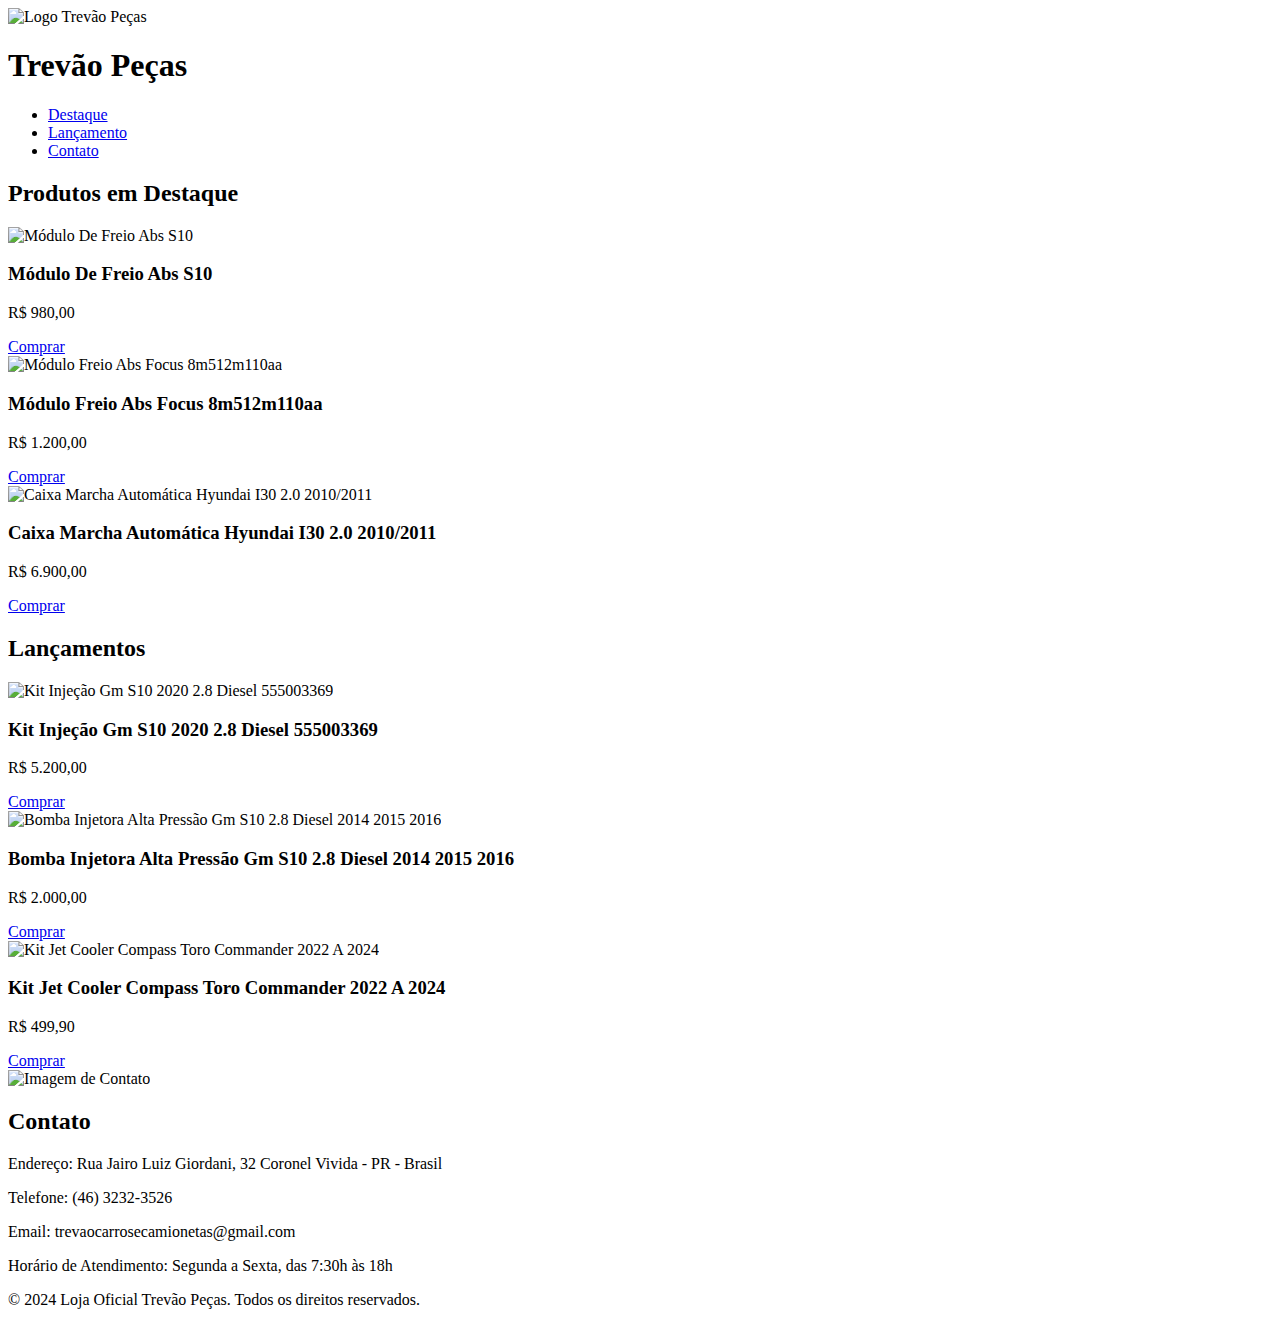
==== index.html @ f8338f9c "TrabalhoFinal26/11/2024" ====
<!DOCTYPE html>
<html lang="pt-BR">
<head>
  <meta charset="UTF-8">
  <meta name="viewport" content="width=device-width, initial-scale=1.0">
  <title>Trevão Peças</title>
  <link rel="stylesheet" href="./assets/css/styles.css">
</head>

<body>

    <header>
        <div class="topo">
          <div class="logo-titulo">
            <img src="assets/img/logo.png" alt="Logo Trevão Peças" class="logo">
            <h1>Trevão Peças</h1>
          </div>
          <nav>
            <ul class="menu">
              <li><a href="#produtos">Destaque</a></li>
              <li><a href="#novidades">Lançamento</a></li>
              <li><a href="#contato">Contato</a></li>
            </ul>
          </nav>
        </div>
      </header>

  <main>
    <section id="produtos">
      <h2>Produtos em Destaque</h2>
      <div class="produto-grid">

        <div class="produto">
          <img src="assets/img/abss10.webp" alt="Módulo De Freio Abs S10">
          <h3>Módulo De Freio Abs S10</h3>
          <p>R$ 980,00</p>
          <a href="view/abss10.html" class="botao">Comprar</a>
        </div>

        <div class="produto">
          <img src="assets/img/focus.webp" alt="Módulo Freio Abs Focus 8m512m110aa">
          <h3>Módulo Freio Abs Focus 8m512m110aa</h3>
          <p>R$ 1.200,00</p>
          <a href="view/fucus.html" class="botao">Comprar</a>
        </div>

        <div class="produto">
          <img src="assets/img/i30.webp" alt="Caixa Marcha Automática Hyundai I30 2.0 2010/2011">
          <h3>Caixa Marcha Automática Hyundai I30 2.0 2010/2011</h3>
          <p>R$ 6.900,00</p>
          <a href="view/i30.html" class="botao">Comprar</a>
        </div>

      </div>
    </section>

    <section id="novidades">
      <h2>Lançamentos</h2>
      <div class="produto-grid">
        <div class="produto">
          <img src="assets/img/kitinjecaos10.webp" alt="Kit Injeção Gm S10 2020 2.8 Diesel 555003369">
        <h3>Kit Injeção Gm S10 2020 2.8 Diesel 555003369</h3>
        <p>R$ 5.200,00</p>
        <a href="view/kits10.html" class="botao">Comprar</a>
        </div>
        <div class="produto">
          <img src="assets/img/bombaAltaS10.webp" alt="Bomba Injetora Alta Pressão Gm S10 2.8 Diesel 2014 2015 2016">
          <h3>Bomba Injetora Alta Pressão Gm S10 2.8 Diesel 2014 2015 2016</h3>
          <p>R$ 2.000,00 </p>
          <a href="view/bombaaltas10.html" class="botao">Comprar</a>
        </div>
        <div class="produto">
            <img src="assets/img/jeetcoolertoro.webp" alt="Kit Jet Cooler Compass Toro Commander 2022 A 2024">
            <h3>Kit Jet Cooler Compass Toro Commander 2022 A 2024</h3>
            <p>R$ 499,90 </p>
            <a href="view/jeetcooler.html" class="botao">Comprar</a>
        </div>
      </div>
    </section>

    <section id="contato">
        <div class="contato">
            <img src="assets/img/trevao.jpg" alt="Imagem de Contato">
            <div class="contato-info">
                <h2>Contato</h2>
                <p>Endereço: Rua Jairo Luiz Giordani, 32 Coronel Vivida - PR - Brasil</p>
                <p>Telefone: (46) 3232-3526</p>
                <p>Email: trevaocarrosecamionetas@gmail.com</p>
                <p>Horário de Atendimento: Segunda a Sexta, das 7:30h às 18h</p>
            </div>
        </div>
    </section>

  </main>

  <footer>
    <p>© 2024 Loja Oficial Trevão Peças. Todos os direitos reservados.</p>
  </footer>

</body>
</html>
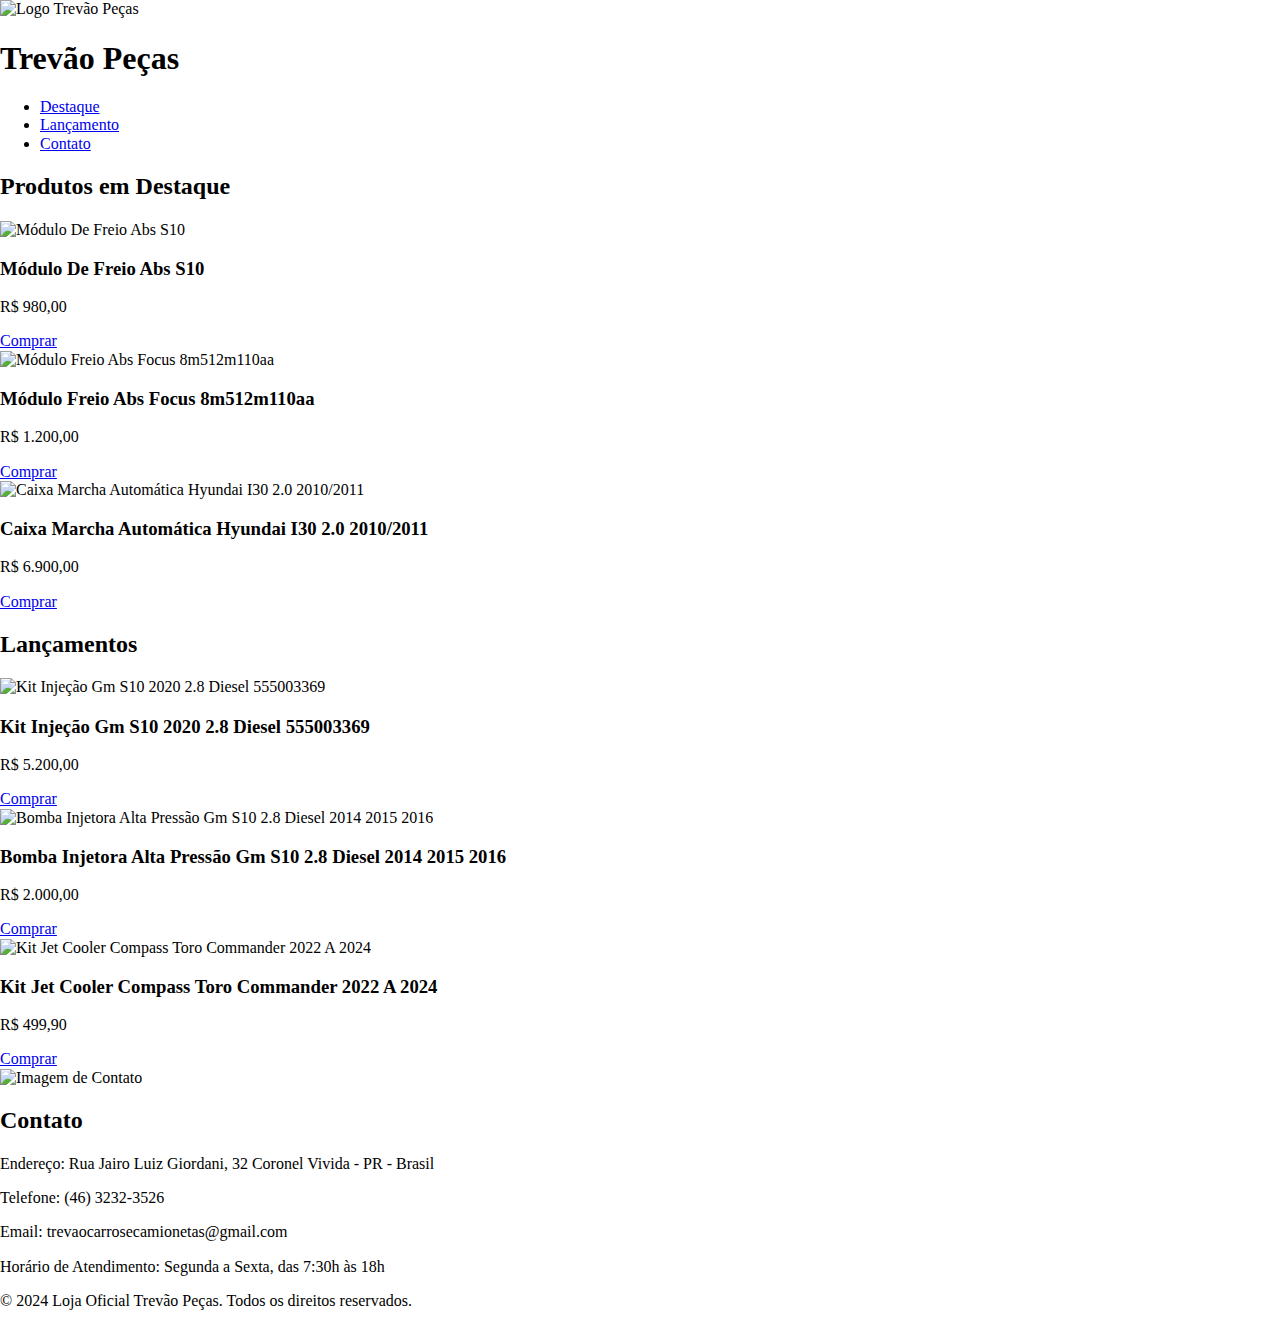
==== commit 2855261e: "commit29/11" ====
--- a/index.html
+++ b/index.html
@@ -5,6 +5,7 @@
   <meta name="viewport" content="width=device-width, initial-scale=1.0">
   <title>Trevão Peças</title>
   <link rel="stylesheet" href="./assets/css/styles.css">
+  <link rel="stylesheet" href="./assets/Css/normalize.css" />
 </head>
 
 <body>
